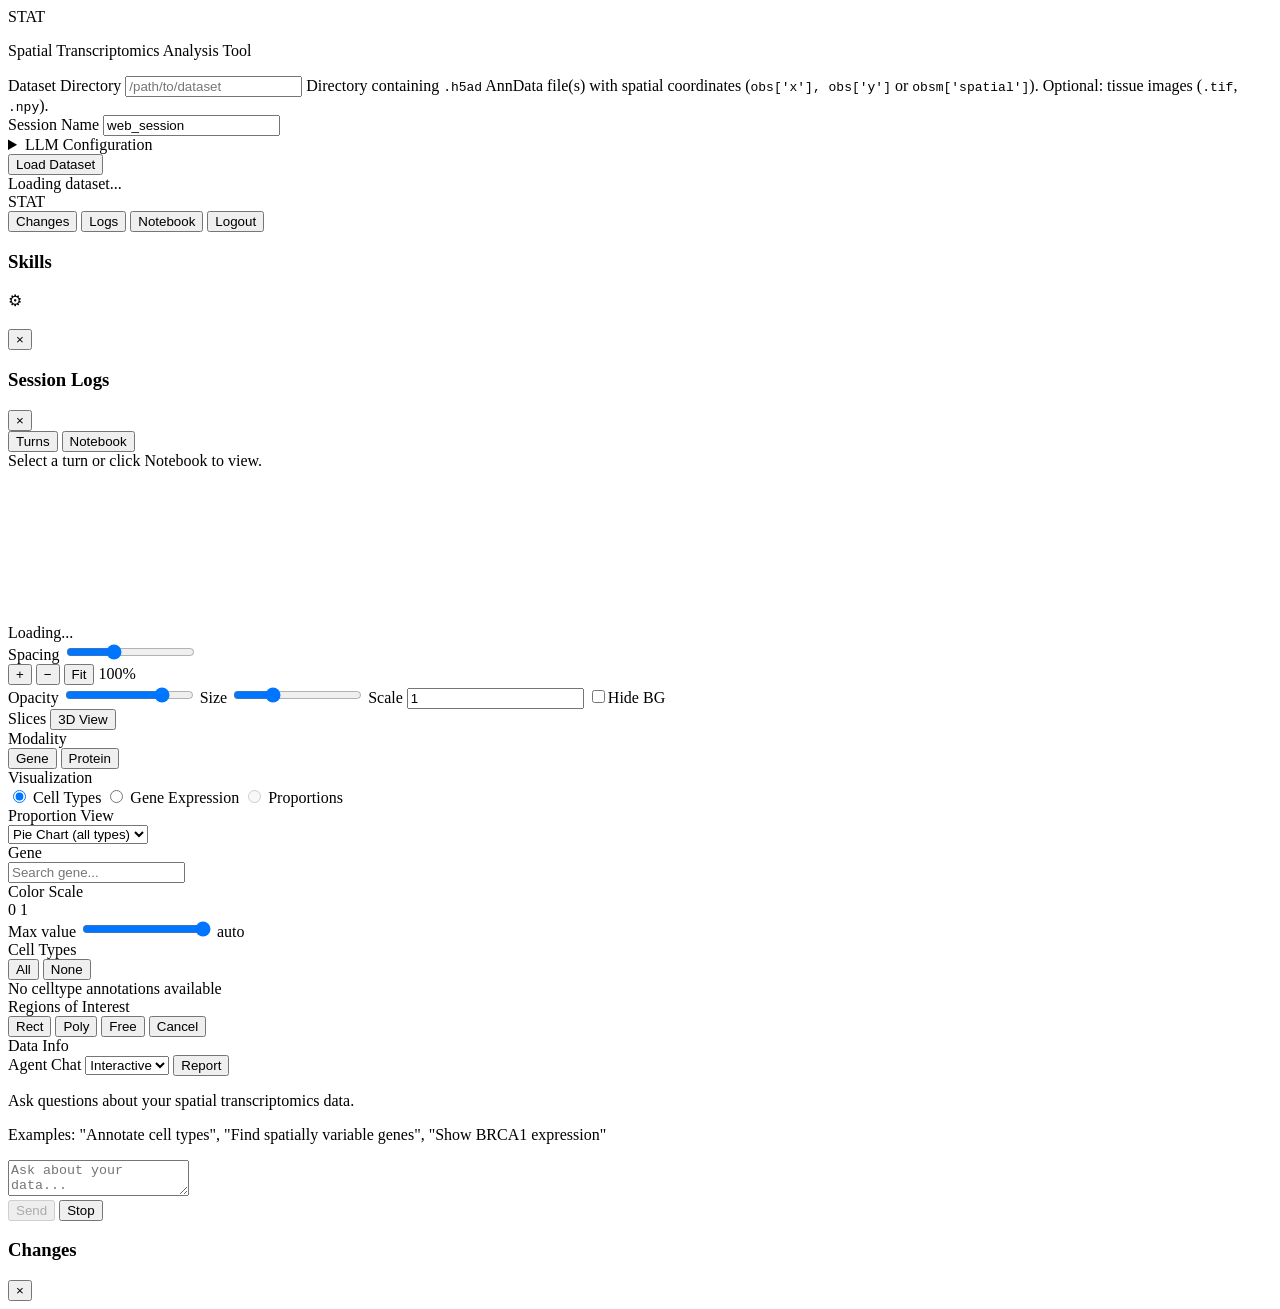
==== src/stat_agent/web/templates/index.html @ 924327cc "STAT 2.0: rewrite on the LangGraph runtime From-zero rewrite of the agent (src/ layout, same package" ====
<!DOCTYPE html>
<html lang="en">
<head>
  <meta charset="UTF-8">
  <meta name="viewport" content="width=device-width, initial-scale=1.0">
  <title>STAT - Spatial Transcriptomics Analysis</title>
  <link rel="stylesheet" href="/static/css/style.css">
</head>
<body>

  <!-- Init Overlay -->
  <div id="init-overlay">
    <div class="init-card">
      <div class="init-logo">STAT</div>
      <p class="init-subtitle">Spatial Transcriptomics Analysis Tool</p>

      <form id="init-form">
        <div class="form-group">
          <label for="dataset-dir">Dataset Directory</label>
          <input type="text" id="dataset-dir" name="dataset_dir" placeholder="/path/to/dataset" required>
          <span class="form-hint">Directory containing <code>.h5ad</code> AnnData file(s) with spatial coordinates (<code>obs['x'], obs['y']</code> or <code>obsm['spatial']</code>). Optional: tissue images (<code>.tif</code>, <code>.npy</code>).</span>
        </div>
        <div class="form-group">
          <label for="session-name">Session Name</label>
          <input type="text" id="session-name" name="session_name" value="web_session" placeholder="web_session">
        </div>

        <details class="llm-config">
          <summary>LLM Configuration</summary>
          <div class="llm-config-body">
            <div class="form-group">
              <label for="provider">Provider</label>
              <select id="provider" name="provider">
                <option value="openai">OpenAI</option>
                <option value="anthropic">Anthropic</option>
                <option value="google">Google (Gemini)</option>
                <option value="deepseek">DeepSeek</option>
                <option value="poe">Poe (multi-model gateway)</option>
                <option value="custom">Custom / Other</option>
              </select>
            </div>
            <div class="form-group">
              <label for="model">Model</label>
              <input type="text" id="model" name="model" placeholder="gpt-5.4">
              <span class="form-hint" id="model-hint">e.g. gpt-5.4, gpt-5.5</span>
            </div>
            <div class="form-group">
              <label for="api-key">API Key</label>
              <input type="password" id="api-key" name="api_key" placeholder="sk-...">
            </div>
            <div class="form-group hidden" id="base-url-group">
              <label for="base-url">Base URL</label>
              <input type="text" id="base-url" name="base_url" placeholder="https://api.example.com/v1">
              <span class="form-hint">Required only when Provider is set to <em>Custom / Other</em>.</span>
            </div>
            <div class="form-row">
              <button type="button" id="test-llm-btn" class="btn-secondary">Test Connection</button>
              <span id="test-llm-result"></span>
            </div>
          </div>
        </details>

        <button type="submit" id="init-submit-btn" class="btn-primary">Load Dataset</button>
        <div id="init-error" class="error-msg hidden"></div>
        <div id="init-loading" class="loading-msg hidden">Loading dataset...</div>
      </form>
    </div>
  </div>

  <!-- Main App -->
  <div id="app" class="hidden">
    <div id="reconnect-banner" class="reconnect-banner hidden"></div>
    <header id="app-header">
      <div class="header-left">
        <span class="header-logo">STAT</span>
        <span id="session-info" class="session-info"></span>
      </div>
      <nav class="header-nav">
        <button id="changes-btn" class="btn-header" title="Provenance: what changed and what is stale">Changes</button>
        <button id="logs-btn" class="btn-header" title="View logs and notebook">Logs</button>
        <button id="notebook-btn" class="btn-header" title="Open Jupyter Notebook">Notebook</button>
        <button id="logout-btn" class="btn-header btn-logout" title="Return to initialization">Logout</button>
      </nav>
    </header>

    <main class="main-layout">
      <!-- Left: Spatial Viewer -->
      <section class="spatial-viewer">
        <!-- Skill panel drawer (slides in from left) -->
        <div id="skill-panel" class="skill-panel">
          <div class="skill-panel-inner">
            <div class="skill-panel-header">
              <h3>Skills</h3>
            </div>
            <div class="skill-panel-body" id="skill-list">
              <!-- Populated dynamically -->
            </div>
          </div>
          <!-- Tab handle: right edge of panel, always visible as the drag/click handle -->
          <div id="skill-panel-tab" class="skill-panel-tab" title="Toggle Skills">
            <span class="tab-icon">&#9881;</span>
          </div>
        </div>

        <!-- Skill detail modal -->
        <div id="skill-detail-modal" class="modal-overlay hidden">
          <div class="modal-content">
            <div class="modal-header">
              <h3 id="skill-detail-title"></h3>
              <button id="skill-detail-close" class="btn-icon" title="Close">&times;</button>
            </div>
            <div id="skill-detail-body" class="markdown-body"></div>
          </div>
        </div>

        <!-- Logs modal -->
        <div id="logs-modal" class="modal-overlay hidden">
          <div class="modal-content logs-modal-content">
            <div class="modal-header">
              <h3>Session Logs</h3>
              <button id="logs-modal-close" class="btn-icon" title="Close">&times;</button>
            </div>
            <div class="logs-modal-body">
              <div class="logs-sidebar" id="logs-sidebar">
                <div class="logs-path" id="logs-path"></div>
                <div class="logs-nav">
                  <button class="logs-nav-btn active" data-tab="turns">Turns</button>
                  <button class="logs-nav-btn" data-tab="notebook">Notebook</button>
                </div>
                <div id="logs-turn-list" class="logs-turn-list"></div>
              </div>
              <div class="logs-detail" id="logs-detail">
                <div class="logs-placeholder">Select a turn or click Notebook to view.</div>
              </div>
            </div>
          </div>
        </div>

        <div class="canvas-container" id="canvas-container">
          <canvas id="spatial-canvas"></canvas>
          <div id="canvas-spinner" class="canvas-spinner hidden">
            <div class="spinner"></div>
            <span>Loading...</span>
          </div>
          <!-- 3D Viewer overlay -->
          <div id="viewer-3d" class="viewer-3d hidden">
            <div id="scene-3d" class="scene-3d"></div>
            <div class="viewer-3d-controls">
              <span class="toolbar-label">Spacing</span>
              <input type="range" id="spacing-slider" min="20" max="300" value="120" class="toolbar-slider" title="Slice spacing">
            </div>
          </div>
        </div>
        <div class="viewer-toolbar">
          <div class="toolbar-left">
            <button id="zoom-in-btn" class="btn-tool" title="Zoom In">+</button>
            <button id="zoom-out-btn" class="btn-tool" title="Zoom Out">&minus;</button>
            <button id="zoom-fit-btn" class="btn-tool" title="Fit to View">Fit</button>
            <span id="zoom-level" class="toolbar-info">100%</span>
          </div>
          <div class="toolbar-center">
            <span class="toolbar-label">Opacity</span>
            <input type="range" id="opacity-slider" min="5" max="100" value="80" class="toolbar-slider" title="Cell overlay opacity">
            <span class="toolbar-sep"></span>
            <span class="toolbar-label">Size</span>
            <input type="range" id="size-slider" min="20" max="300" value="100" class="toolbar-slider" title="Point size">
            <span class="toolbar-sep"></span>
            <span class="toolbar-label">Scale</span>
            <input type="number" id="coord-scale" min="0.01" max="1000" step="any" value="1" class="toolbar-number" title="Coordinate scale factor for point size">
            <span class="toolbar-sep"></span>
            <label class="toolbar-checkbox" title="Hide background image"><input type="checkbox" id="hide-bg-cb"><span class="toolbar-label">Hide BG</span></label>
          </div>
          <div class="toolbar-right">
            <span id="cursor-coords" class="toolbar-info"></span>
            <span id="cell-count-info" class="toolbar-info"></span>
          </div>
        </div>
      </section>

      <!-- Center: Controls -->
      <div class="resize-handle resize-handle-left" id="resize-left"></div>

      <section class="controls-panel">
        <!-- Slice Selector -->
        <div class="control-group" id="slice-group">
          <div class="control-label">
            <span>Slices</span>
            <button id="toggle-3d-btn" class="btn-tiny" title="3D View">3D View</button>
          </div>
          <div id="slice-tabs" class="slice-tabs"></div>
        </div>

        <!-- Modality Toggle -->
        <div class="control-group hidden" id="modality-group">
          <div class="control-label">Modality</div>
          <div id="modality-toggle" class="segmented-control">
            <button class="seg-btn active" data-modality="gene">Gene</button>
            <button class="seg-btn" data-modality="protein">Protein</button>
          </div>
        </div>

        <!-- Visualization Mode -->
        <div class="control-group" id="viz-group">
          <div class="control-label">Visualization</div>
          <div id="viz-mode" class="radio-group">
            <label class="radio-option">
              <input type="radio" name="viz-mode" value="celltype" checked>
              <span>Cell Types</span>
            </label>
            <label class="radio-option">
              <input type="radio" name="viz-mode" value="gene">
              <span>Gene Expression</span>
            </label>
            <label class="radio-option" id="proportion-option">
              <input type="radio" name="viz-mode" value="proportion" disabled>
              <span>Proportions</span>
            </label>
          </div>
        </div>

        <!-- Proportion Celltype Selector -->
        <div class="control-group hidden" id="proportion-ct-group">
          <div class="control-label">Proportion View</div>
          <select id="proportion-ct-select" class="proportion-select">
            <option value="">Pie Chart (all types)</option>
          </select>
        </div>

        <!-- Gene Search -->
        <div class="control-group hidden" id="gene-search-group">
          <div class="control-label">Gene</div>
          <div class="search-wrapper">
            <input type="text" id="gene-search" placeholder="Search gene..." autocomplete="off">
            <div id="gene-autocomplete" class="autocomplete-dropdown hidden"></div>
          </div>
          <div id="gene-info" class="small-info"></div>
        </div>

        <!-- Colorbar & Vmax Control (gene/proportion mode) -->
        <div class="control-group hidden" id="colorbar-group">
          <div class="control-label">Color Scale</div>
          <div id="colorbar-display" class="colorbar-display">
            <div id="colorbar-bar" class="colorbar-bar"></div>
            <div class="colorbar-labels">
              <span id="colorbar-min">0</span>
              <span id="colorbar-max">1</span>
            </div>
          </div>
          <div class="vmax-control">
            <label class="small-info">Max value</label>
            <input type="range" id="vmax-slider" min="0" max="100" value="100" class="vmax-slider">
            <span id="vmax-value" class="small-info" style="font-family:var(--font-mono)">auto</span>
          </div>
        </div>

        <!-- Celltype Filters -->
        <div class="control-group" id="celltype-group">
          <div class="control-label">
            <span>Cell Types</span>
            <div class="control-actions">
              <button id="ct-select-all" class="btn-tiny">All</button>
              <button id="ct-select-none" class="btn-tiny">None</button>
            </div>
          </div>
          <div id="celltype-checkboxes" class="checkbox-list"></div>
          <div id="no-celltype-msg" class="small-info hidden">No celltype annotations available</div>
        </div>

        <!-- ROI Tools -->
        <div class="control-group" id="roi-group">
          <div class="control-label">Regions of Interest</div>
          <div class="roi-toolbar">
            <button id="roi-bbox-btn" class="btn-tool" title="Draw Rectangle ROI">Rect</button>
            <button id="roi-polygon-btn" class="btn-tool" title="Draw Polygon ROI">Poly</button>
            <button id="roi-freehand-btn" class="btn-tool" title="Draw Freehand ROI">Free</button>
            <button id="roi-cancel-btn" class="btn-tool btn-danger hidden" title="Cancel Drawing">Cancel</button>
          </div>
          <div id="roi-list" class="roi-list"></div>
        </div>

        <!-- Data Info -->
        <div class="control-group" id="data-info-group">
          <div class="control-label">Data Info</div>
          <div id="data-info" class="small-info"></div>
          <div id="stale-info" class="small-info hidden"></div>
        </div>
      </section>

      <!-- Right: Chat Panel -->
      <div class="resize-handle resize-handle-right" id="resize-right"></div>

      <section class="chat-panel">
        <div class="chat-header">
          <span>Agent Chat</span>
          <span class="chat-header-tools">
            <select id="mode-select" class="mode-select" title="Interactive: the agent asks before assuming. Auto: it assumes and records every assumption.">
              <option value="interactive">Interactive</option>
              <option value="auto">Auto</option>
            </select>
            <button id="save-chat-btn" class="btn-tiny" title="Export analysis report">Report</button>
          </span>
        </div>
        <div id="turn-status" class="turn-status idle"></div>
        <div id="chat-messages" class="chat-messages">
          <div class="chat-welcome">
            <p>Ask questions about your spatial transcriptomics data.</p>
            <p class="small-info">Examples: "Annotate cell types", "Find spatially variable genes", "Show BRCA1 expression"</p>
          </div>
        </div>
        <div class="chat-input-area">
          <textarea id="chat-input" placeholder="Ask about your data..." rows="2"></textarea>
          <div class="chat-buttons">
            <button id="send-btn" class="btn-primary" disabled>Send</button>
            <button id="abort-btn" class="btn-danger hidden">Stop</button>
          </div>
        </div>
      </section>
    </main>

    <!-- Provenance drawer -->
    <aside id="changes-drawer" class="changes-drawer">
      <div class="changes-header"><h3>Changes</h3><button id="changes-close" class="btn-icon" title="Close">&times;</button></div>
      <div id="changes-body" class="changes-body"></div>
    </aside>
  </div>

  <script src="/static/js/app.js"></script>
</body>
</html>
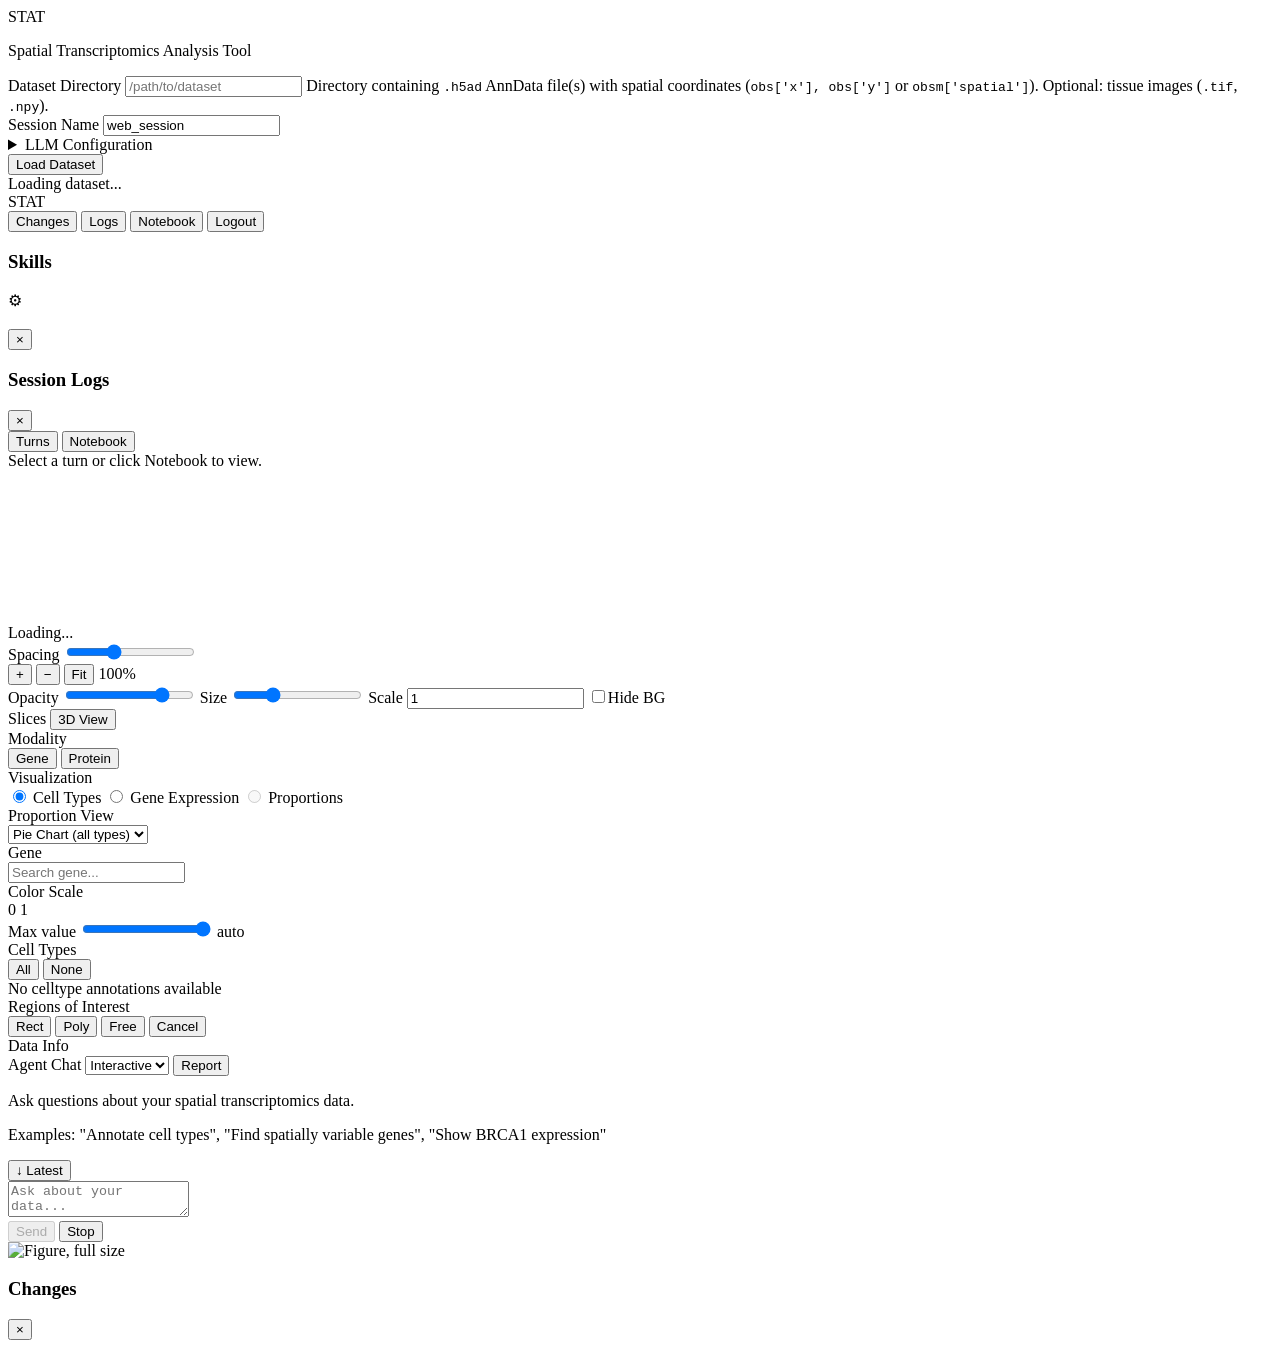
==== commit 9494b0e7: "Chat renders prose and code in generation order, follows only at the bottom, opens figures full size" ====
--- a/src/stat_agent/web/templates/index.html
+++ b/src/stat_agent/web/templates/index.html
@@ -307,6 +307,7 @@
             <p class="small-info">Examples: "Annotate cell types", "Find spatially variable genes", "Show BRCA1 expression"</p>
           </div>
         </div>
+        <button id="chat-latest" class="chat-latest hidden" type="button" title="Scroll to the latest message">&#8595; Latest</button>
         <div class="chat-input-area">
           <textarea id="chat-input" placeholder="Ask about your data..." rows="2"></textarea>
           <div class="chat-buttons">
@@ -316,6 +317,11 @@
         </div>
       </section>
     </main>
+
+    <!-- Figure lightbox: a chat figure at full size; click anywhere or press Escape to close -->
+    <div id="figure-lightbox" class="modal-overlay lightbox hidden" role="dialog" aria-label="Figure, full size">
+      <img alt="Figure, full size">
+    </div>
 
     <!-- Provenance drawer -->
     <aside id="changes-drawer" class="changes-drawer">
